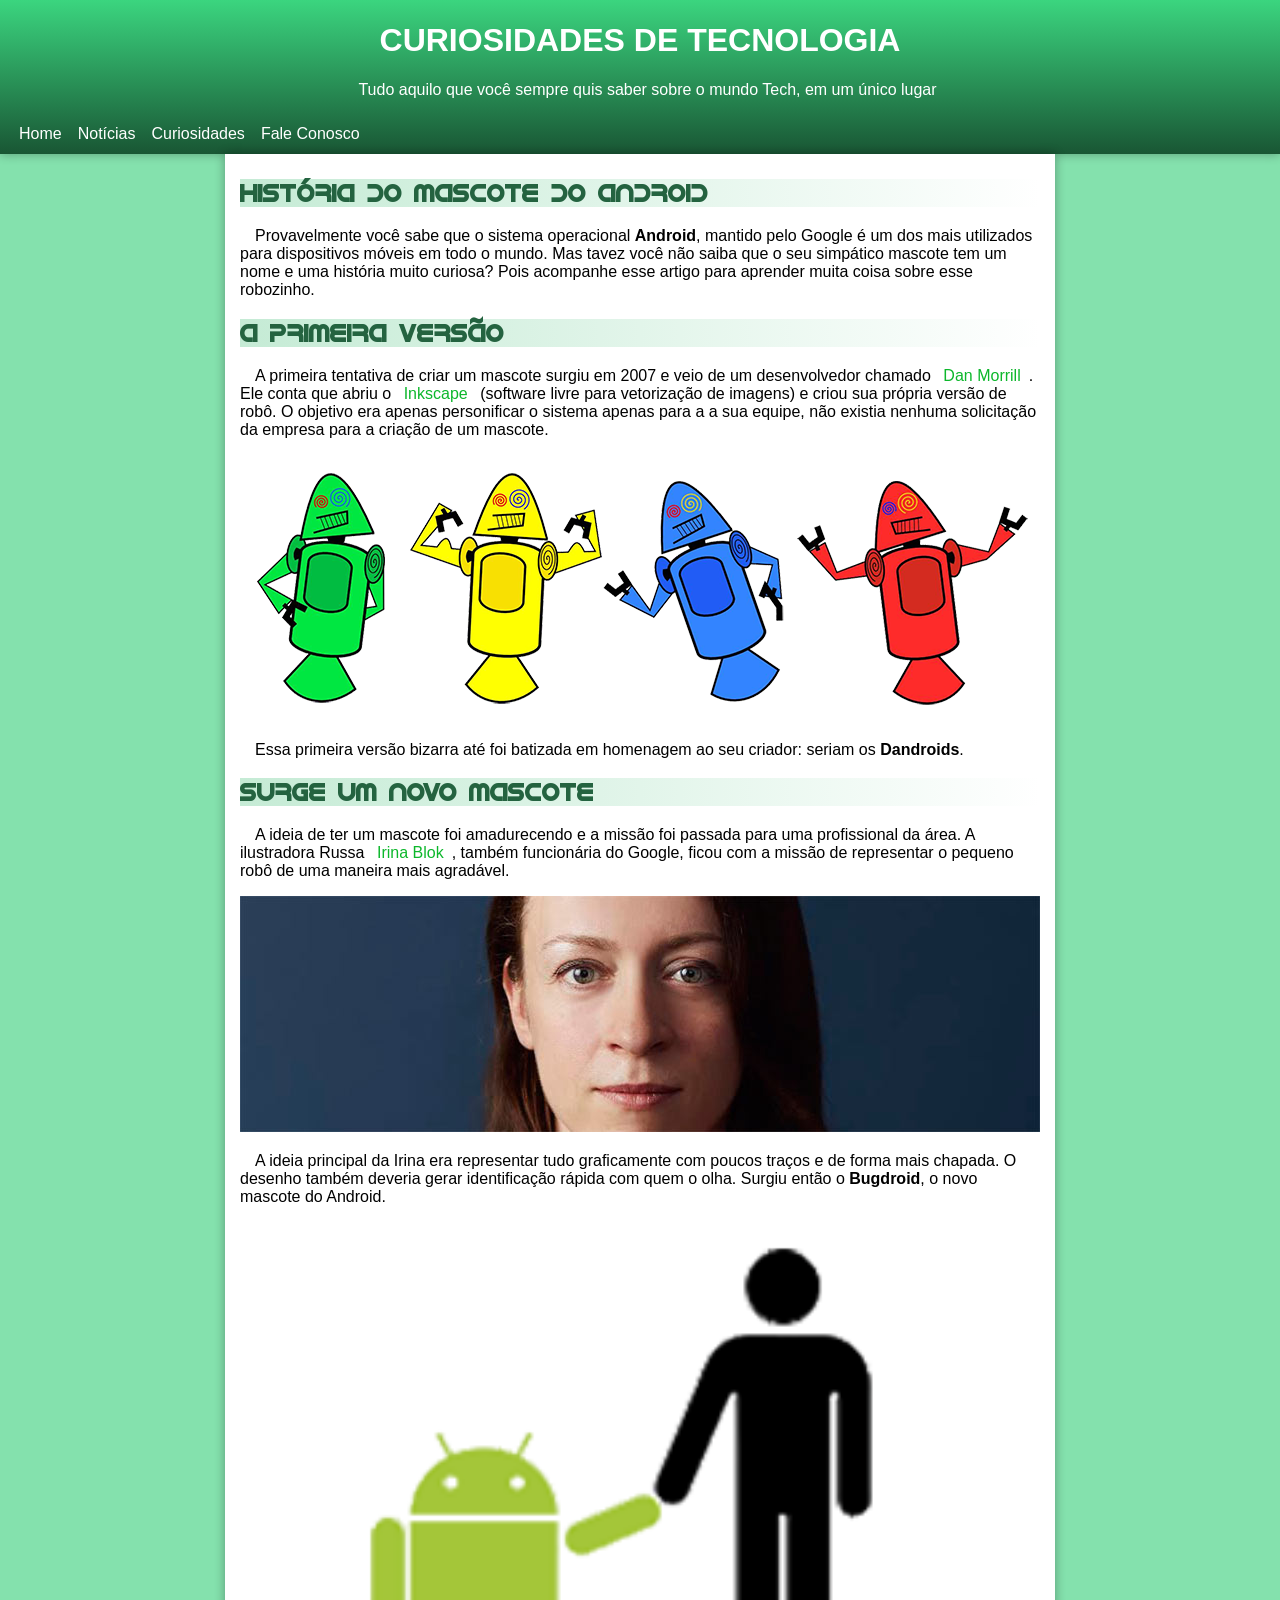
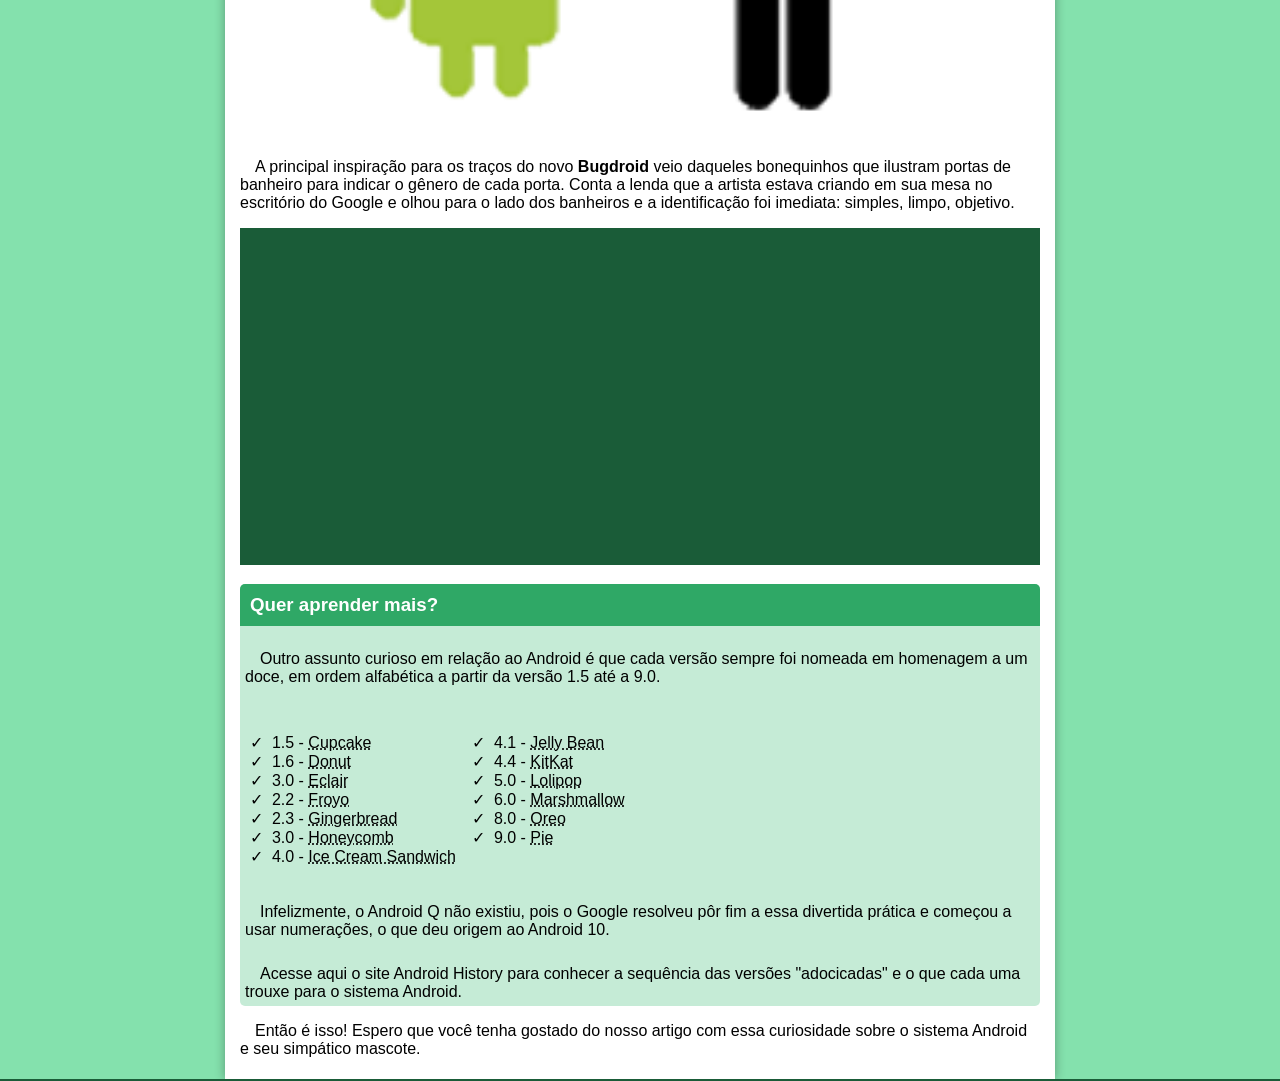
==== projeto/index.html @ 2c7bc4dc "Initial commit" ====
<!DOCTYPE html>
<html lang="pt-br">
<head>
    <meta charset="UTF-8">
    <meta name="viewport" content="width=device-width, initial-scale=1.0">
    <title>Document</title>
    <link rel="stylesheet" href="style.css">
</head>
<body>
    <footer>
        <h1>CURIOSIDADES DE TECNOLOGIA</h1>
        <p>Tudo aquilo que você sempre quis saber sobre o mundo Tech, em um único lugar</p>
        <ul class="barra2">
            <li><a href="">Home</a></li>
            <li><a href="">Notícias</a></li>
            <li><a href="">Curiosidades</a></li>
            <li><a href="">Fale Conosco</a></li>
        </ul>
    </footer>
    <main>
        <h2>História do Mascote do Android</h2>
        <p>Provavelmente você sabe que o sistema operacional <strong>Android</strong>, mantido pelo Google é um dos mais utilizados para dispositivos móveis em todo o mundo. Mas tavez você não saiba que o seu simpático mascote tem um nome e uma história muito curiosa? Pois acompanhe esse artigo para aprender muita coisa sobre esse robozinho.</p>
        <h2>A primeira versão</h2>
        <p>A primeira tentativa de criar um mascote surgiu em 2007 e veio de um desenvolvedor chamado <a href="https://androidcommunity.com/dan-morrill-shows-us-the-android-mascot-that-almost-was-20130103/" target="_blank" type="external">Dan Morrill</a>. Ele conta que abriu o <a href="https://github.com/inkscape/inkscape" target="_blank" type="external">Inkscape</a> (software livre para vetorização de imagens) e criou sua própria versão de robô. O objetivo era apenas personificar o sistema apenas para a a sua equipe, não existia nenhuma solicitação da empresa para a criação de um mascote.</p>
        <div>
            <picture>
                <source media="(max-width: 800px )" srcset="imagens/dan-droids-pq.png">
                <img src="imagens/dan-droids.png" alt="">
            </picture>
        </div>
        <p>Essa primeira versão bizarra até foi batizada em homenagem ao seu criador: seriam os <strong>Dandroids</strong>.</p>
        <h2>Surge um novo mascote</h2>
        <p>A ideia de ter um mascote foi amadurecendo e a missão foi passada para uma profissional da área. A ilustradora Russa <a href="https://www.irinablok.com/android" target="_blank" type="external">Irina Blok</a>, também funcionária do Google, ficou com a missão de representar o pequeno robô de uma maneira mais agradável.</p>
        <div>
            <picture>
                <source media="(max-width: 800px )" srcset="imagens/irina-blok-pq.jpg">
                <img class="teste" src="imagens/irina-blok.jpg" alt="">
            </picture>
        </div>
        <p>A ideia principal da Irina era representar tudo graficamente com poucos traços e de forma mais chapada. O desenho também deveria gerar identificação rápida com quem o olha. Surgiu então o <strong>Bugdroid</strong>, o novo mascote do Android.</p>
        <div>
            <img src="imagens/bugdroid.png" alt="">
        </div>
        <p>A principal inspiração para os traços do novo <strong>Bugdroid</strong> veio daqueles bonequinhos que ilustram portas de banheiro para indicar o gênero de cada porta. Conta a lenda que a artista estava criando em sua mesa no escritório do Google e olhou para o lado dos banheiros e a identificação foi imediata: simples, limpo, objetivo.</p>
        <nav>
            <iframe width="560" height="315" src="https://www.youtube.com/embed/l2UDgpLz20M?si=C2qOv1e34JN-ZF9E" title="YouTube video player" frameborder="0" allow="accelerometer; autoplay; clipboard-write; encrypted-media; gyroscope; picture-in-picture; web-share" referrerpolicy="strict-origin-when-cross-origin" allowfullscreen></iframe>
        </nav>
        <header>
            <h3>Quer aprender mais?</h3>
            <p>Outro assunto curioso em relação ao Android é que cada versão sempre foi nomeada em homenagem a um doce, em ordem alfabética a partir da versão 1.5 até a 9.0.</p>
            <aside>
                <ul>
                    <li>1.5 - <abbr title="Bolo de Copo">Cupcake</abbr></li>
                    <li>1.6 - <abbr title="Rosquinha">Donut</abbr></li>
                    <li>3.0 - <abbr title="Bomba">Eclair</abbr></li>
                    <li>2.2 - <abbr title="Iogurte Congelado">Froyo</abbr></li>
                    <li>2.3 - <abbr title="Biscoito de Gengibre">Gingerbread</abbr></li>
                    <li>3.0 - <abbr title="Favo de Mel">Honeycomb</abbr></li>
                    <li>4.0 - <abbr title="Sanduíche de sorvete">Ice Cream Sandwich</abbr></li>
                    <li>4.1 - <abbr title="Jujuba">Jelly Bean</abbr></li>
                    <li>4.4 - <abbr title="KitKat">KitKat</abbr></li>
                    <li>5.0 - <abbr title="Pirulito">Lolipop</abbr></li>
                    <li>6.0 - <abbr title="Mashmallow">Marshmallow</abbr></li>
                    <li>8.0 - <abbr title="Oreo">Oreo</abbr></li>
                    <li>9.0 - <abbr title="Torta">Pie</abbr></li>
                </ul>
            </aside>
            <p>Infelizmente, o Android Q não existiu, pois o Google resolveu pôr fim a essa divertida prática e começou a usar numerações, o que deu origem ao Android 10.</p>
            <p>Acesse aqui o site Android History para conhecer a sequência das versões "adocicadas" e o que cada uma trouxe para o sistema Android.</p>
        </header>
        <p>Então é isso! Espero que você tenha gostado do nosso artigo com essa curiosidade sobre o sistema Android e seu simpático mascote.</p>
    </main>
    <article>
    </article>
</body>
</html>
---- projeto/style.css ----
@charset "UTF-8";
@font-face {
    font-family: Android;
    src: url(fontes/idroid.otf);
    font-size: normal;
}
:root{
    --background1: #84E1AD;
    --background2: white; 
    --videobackground: #1A5C38;
    --h2color: #246340 ;
    --h3color: white;
    --h2background: linear-gradient(to right,#C5EBD5, white);
    --h3background: #2FA866;
    --sombra: 0px 0px 10px 0px rgba(0, 0, 0, 0.327);
}
body{
    background-color: var(--background1);
    font-family: Arial, Helvetica, sans-serif;
    margin: 0px;
}
main{
    background-color: var(--background2);
    padding: 5px 15px 5px 15px;
    box-shadow: var(--sombra);
    width: 800px;
    margin: auto;
}
div{
    display: flex;
    justify-content: center;
    align-items: center;
}
footer{
    background-image: linear-gradient(to bottom,#3BD57F,#195634);
    color: white;
    box-shadow: var(--sombra);
    margin: 0px;
    padding: 1px;
}
footer > h1{
    text-align: center;
}
footer > p{
    text-align: center;
}
nav{
    display: flex;
    justify-content: center;
    background-color: var(--videobackground);
    padding: 1px;
}
header{
    background-color: #C5EBD6;
    border-radius: 5px;
}
header > p{
    padding: 5px;
}
aside{
    display: flex;
}
h2{
    color: var(--h2color);
    background-image: var(--h2background);
    font-family: Android;
}
h3{
    background-color: var(--h3background);
    color: var(--h3color);
    padding: 10px;
    border-radius: 5px 5px 0px 0px;
}
p{
    text-indent: 15px;
}
img{
    width: 100%;
    }
ul{
    list-style-type: none;
    padding: 10px 10px 0px 10px;
}
a{
    text-decoration: none;
    padding: 10px 8px 10px 8px;
    color: rgb(12, 183, 43);
    margin: 0px;
}
aside > ul{
    columns: 2;
    list-style-type: '✓\00A0\00A0';
    list-style-position: inside;
}
iframe{
    margin: 10px;
    width: 100%;
}
.barra2{
    display: flex;
    list-style-type: none;
    margin: 0px;
}
.barra2 > li > a{
    text-decoration: none;
    color: white;
}
.barra2 > li{
    margin-bottom:10px;
}
.barra2 > li a:hover{
    background-color: #3BD57F;
    color: #246340;
    border-radius: 5px;
    transition: background-color 0.5s;
}
article{
    background-color: #1A5C38;
    color: rgb(255, 255, 255);
    padding: 1px;
    margin: 0px;
    font-size: small;
}
@media (max-width: 800px){
    main{
       width: auto;
       margin: 0px;
    }
    .barra2 > li{
        font-size: small;
    }
    ul{
        padding: 1px;
    }
    img{
        width: 275px;
    }
    *{
        font-size: small;
    }
}
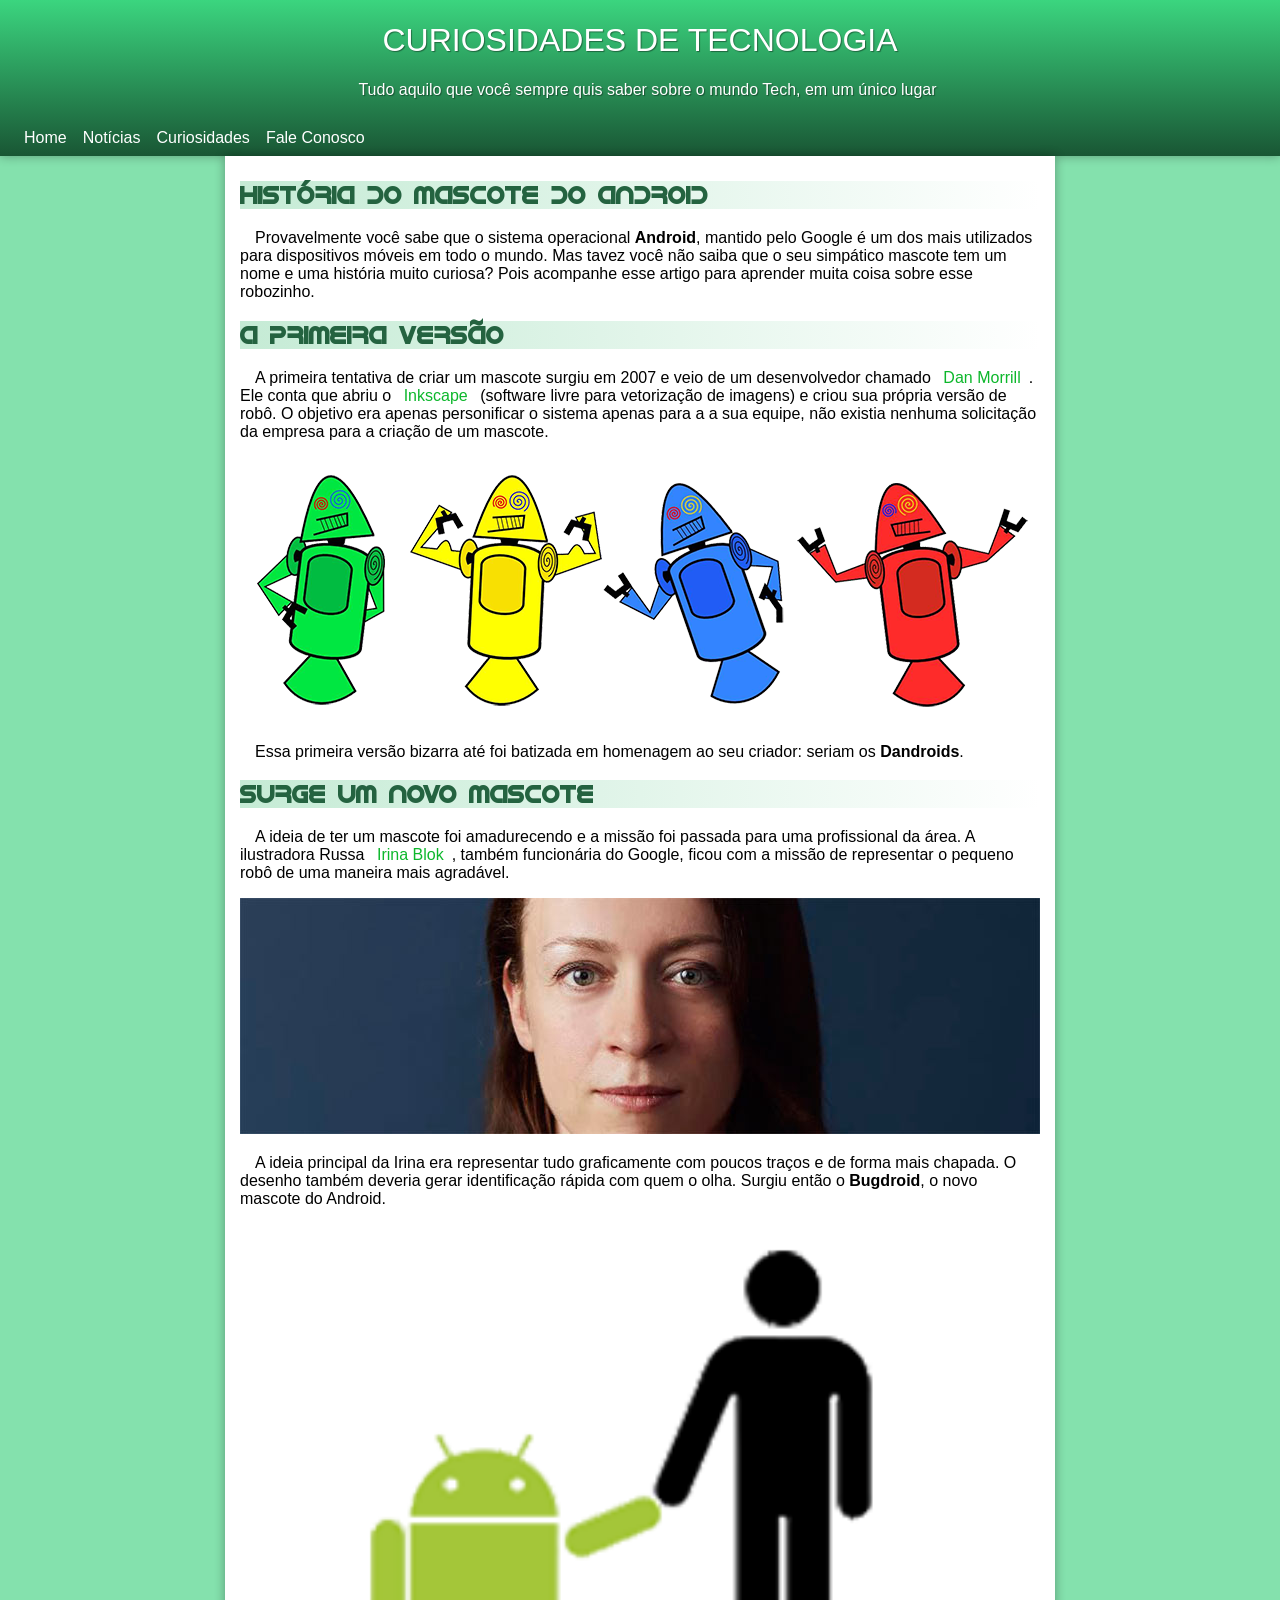
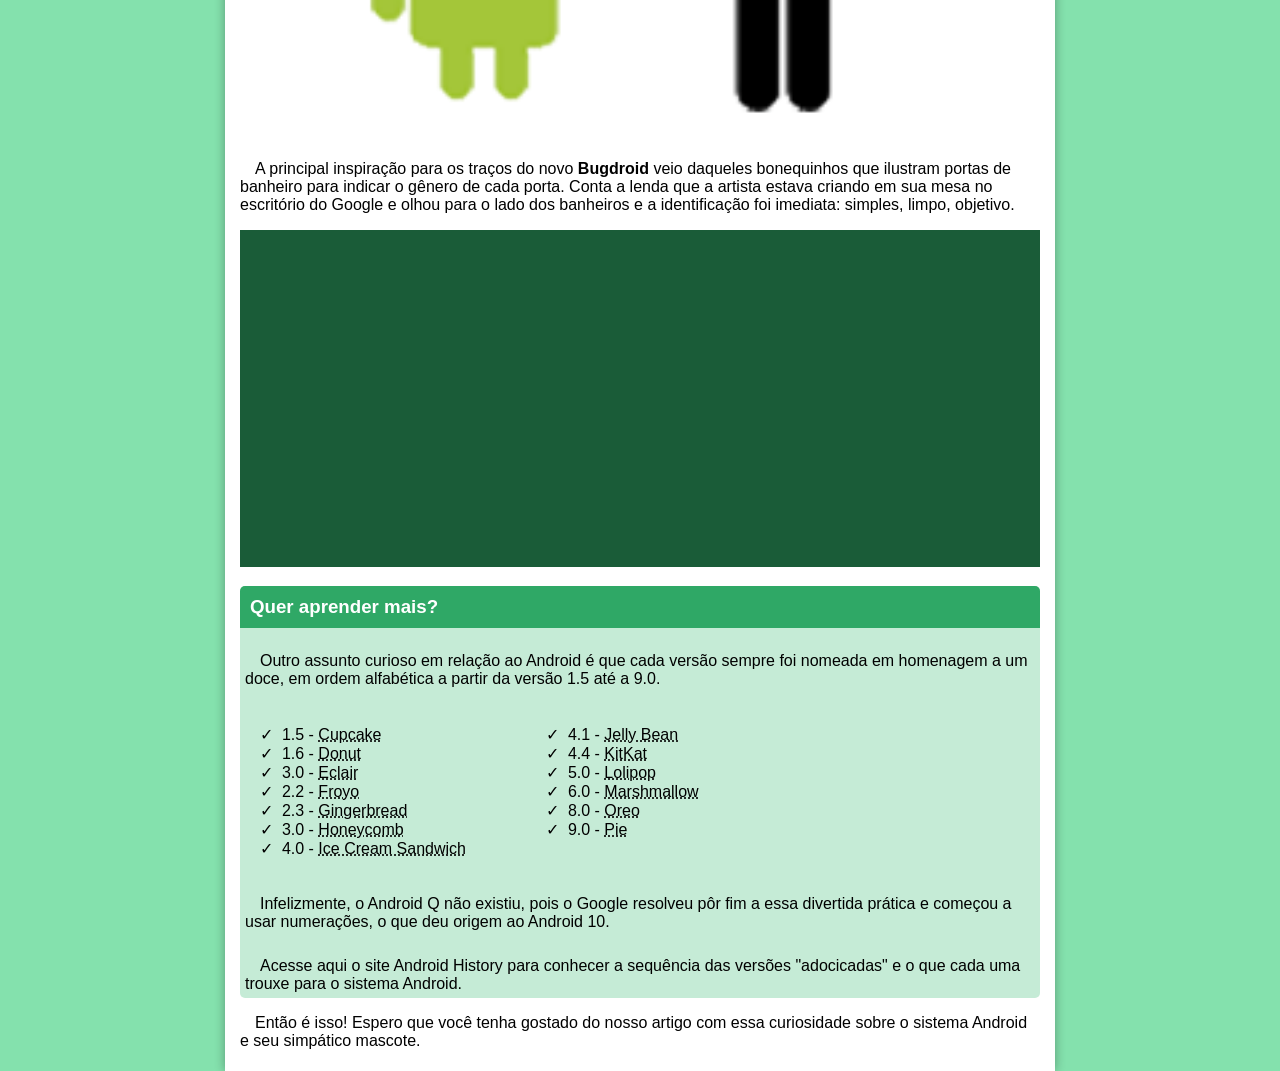
==== commit fa291cb8: "Update index.html" ====
--- a/projeto/index.html
+++ b/projeto/index.html
@@ -3,7 +3,7 @@
 <head>
     <meta charset="UTF-8">
     <meta name="viewport" content="width=device-width, initial-scale=1.0">
-    <title>Document</title>
+    <title>Curiosidades sobre o Android</title>
     <link rel="stylesheet" href="style.css">
 </head>
 <body>
--- a/projeto/style.css
+++ b/projeto/style.css
@@ -40,9 +40,12 @@
 }
 footer > h1{
     text-align: center;
+    font-weight: normal;
+    text-shadow: 1px 1px 1px rgba(0, 0, 0, 0.394);
 }
 footer > p{
     text-align: center;
+    text-shadow: 1px 1px 1px rgba(0, 0, 0, 0.394);
 }
 nav{
     display: flex;
@@ -79,7 +82,6 @@
     }
 ul{
     list-style-type: none;
-    padding: 10px 10px 0px 10px;
 }
 a{
     text-decoration: none;
@@ -91,6 +93,8 @@
     columns: 2;
     list-style-type: '✓\00A0\00A0';
     list-style-position: inside;
+    gap: 80px;
+    padding-left: 20px;
 }
 iframe{
     margin: 10px;
@@ -99,14 +103,15 @@
 .barra2{
     display: flex;
     list-style-type: none;
-    margin: 0px;
+    margin: 30px 0px 0px 0px;
+    padding-left: 15px;
 }
 .barra2 > li > a{
     text-decoration: none;
     color: white;
 }
 .barra2 > li{
-    margin-bottom:10px;
+    margin-bottom:8px;
 }
 .barra2 > li a:hover{
     background-color: #3BD57F;
@@ -117,7 +122,7 @@
 article{
     background-color: #1A5C38;
     color: rgb(255, 255, 255);
-    padding: 1px;
+    padding: 0px;
     margin: 0px;
     font-size: small;
 }
@@ -126,12 +131,6 @@
        width: auto;
        margin: 0px;
     }
-    .barra2 > li{
-        font-size: small;
-    }
-    ul{
-        padding: 1px;
-    }
     img{
         width: 275px;
     }
